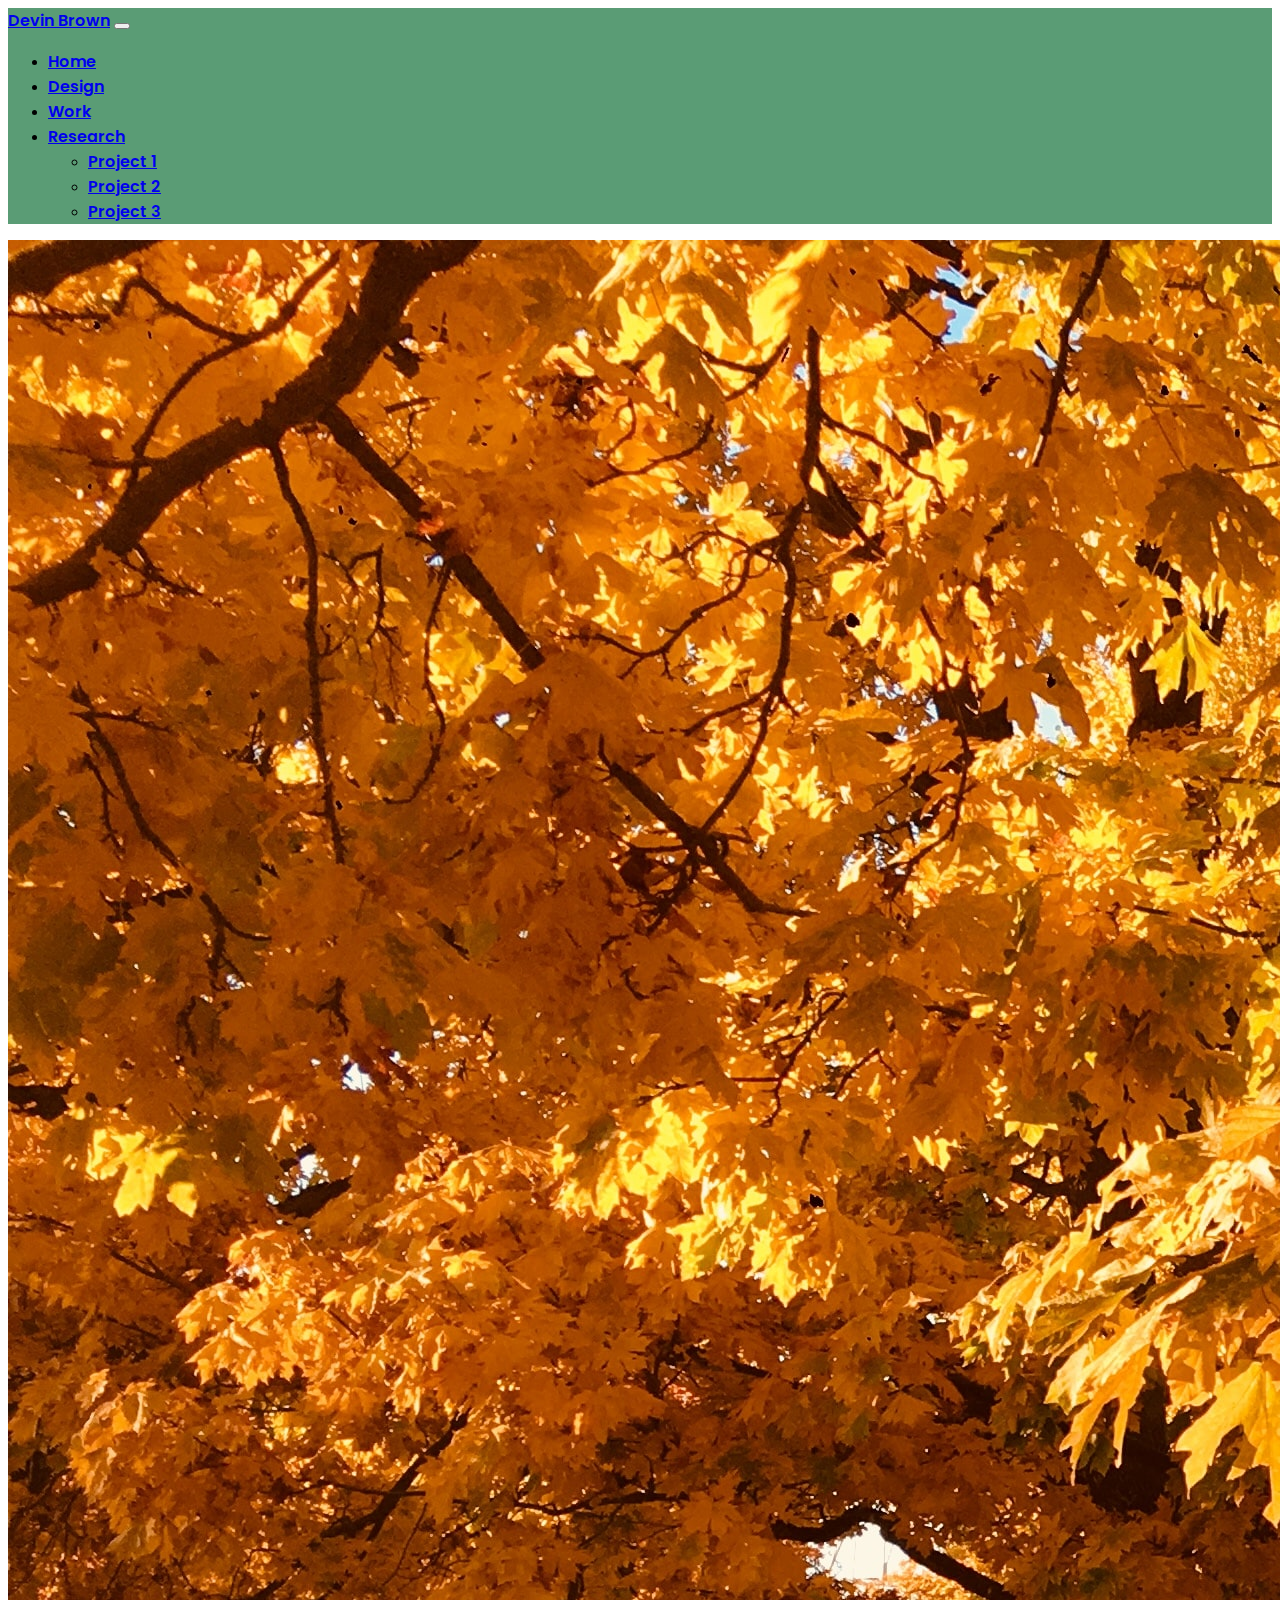
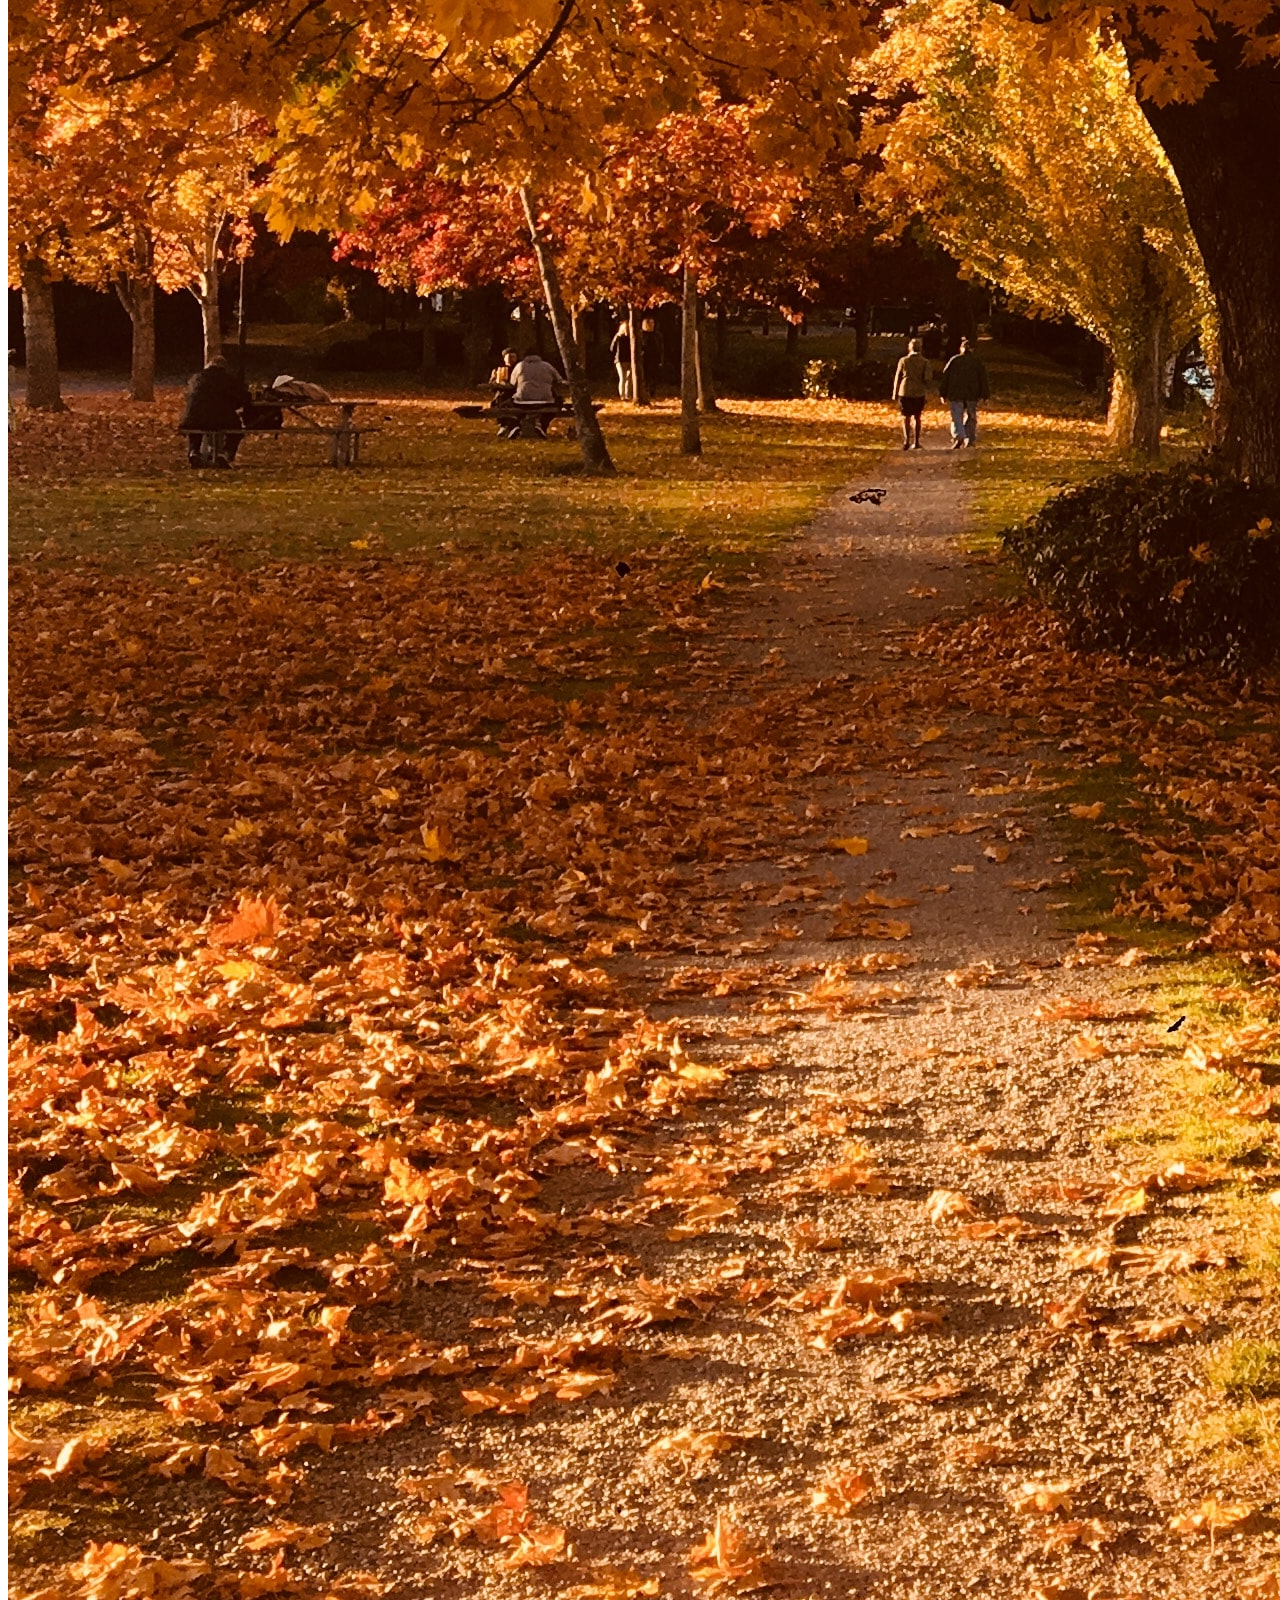
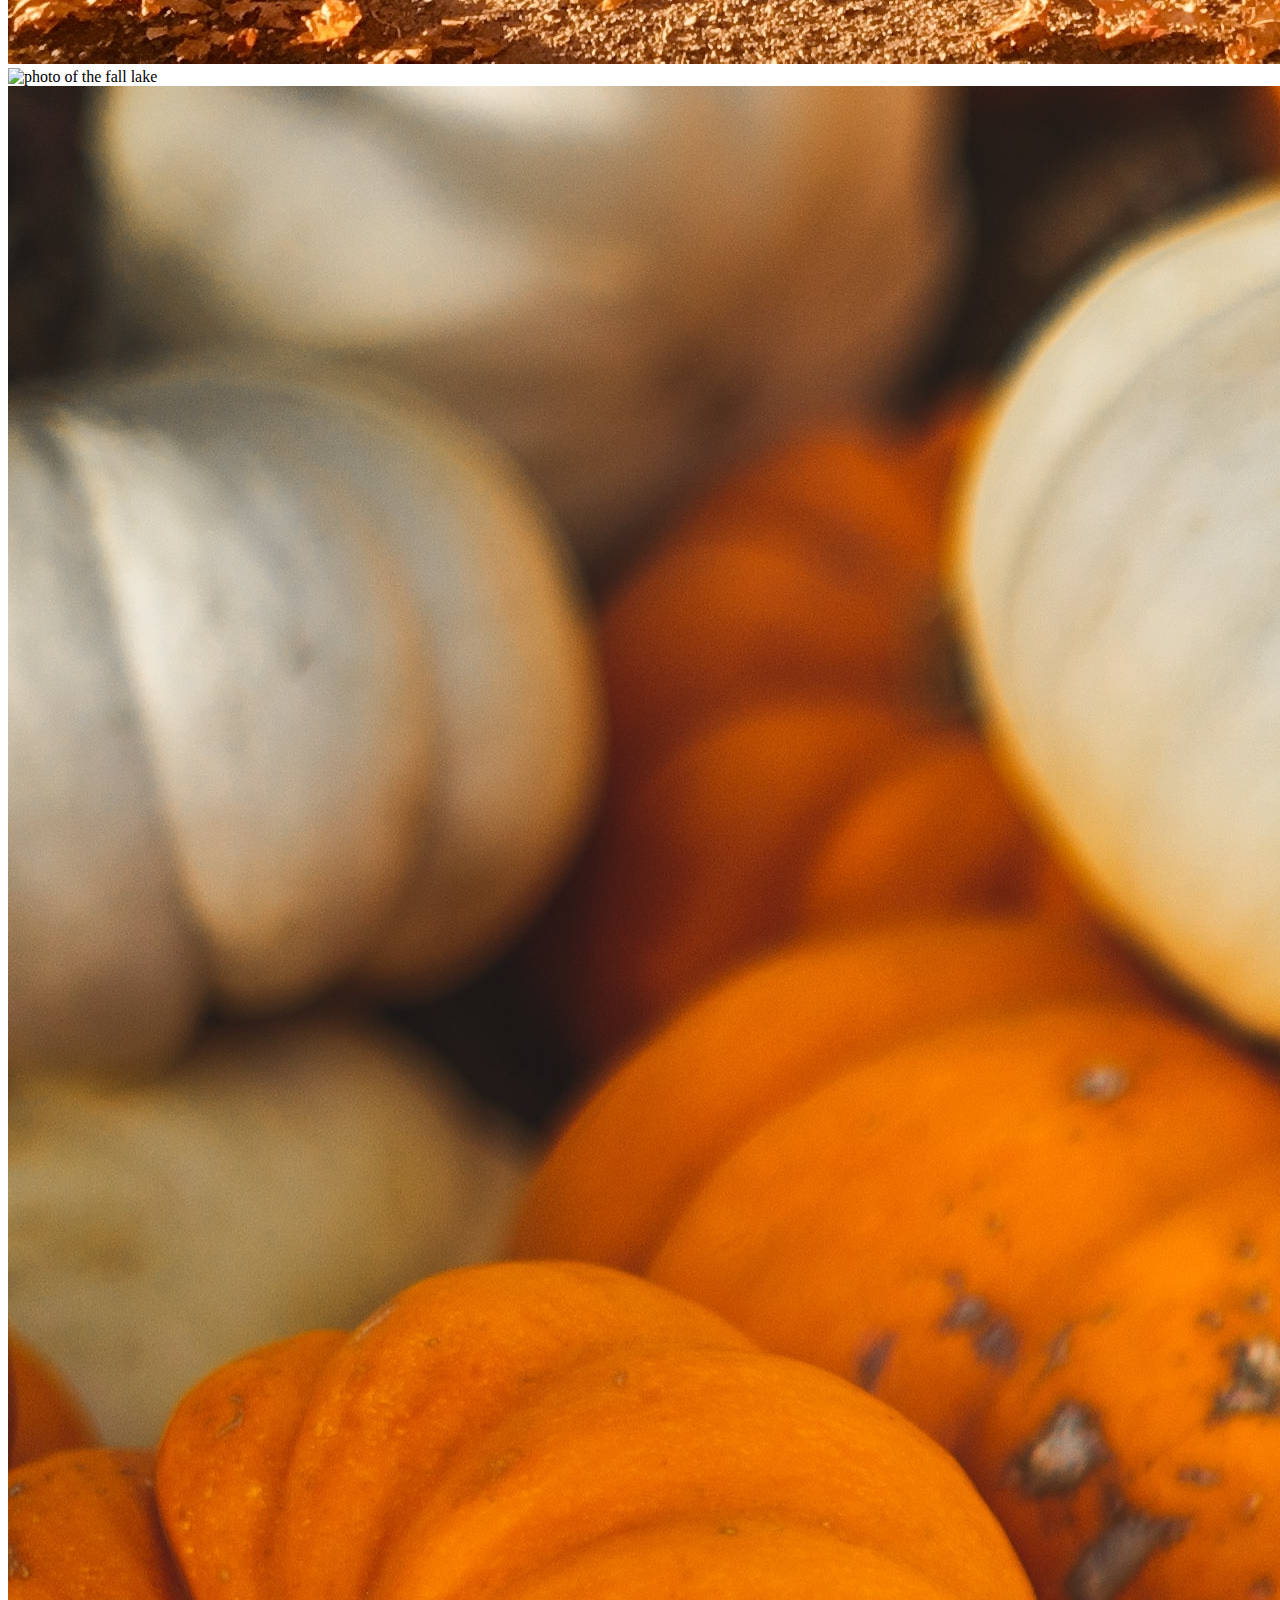
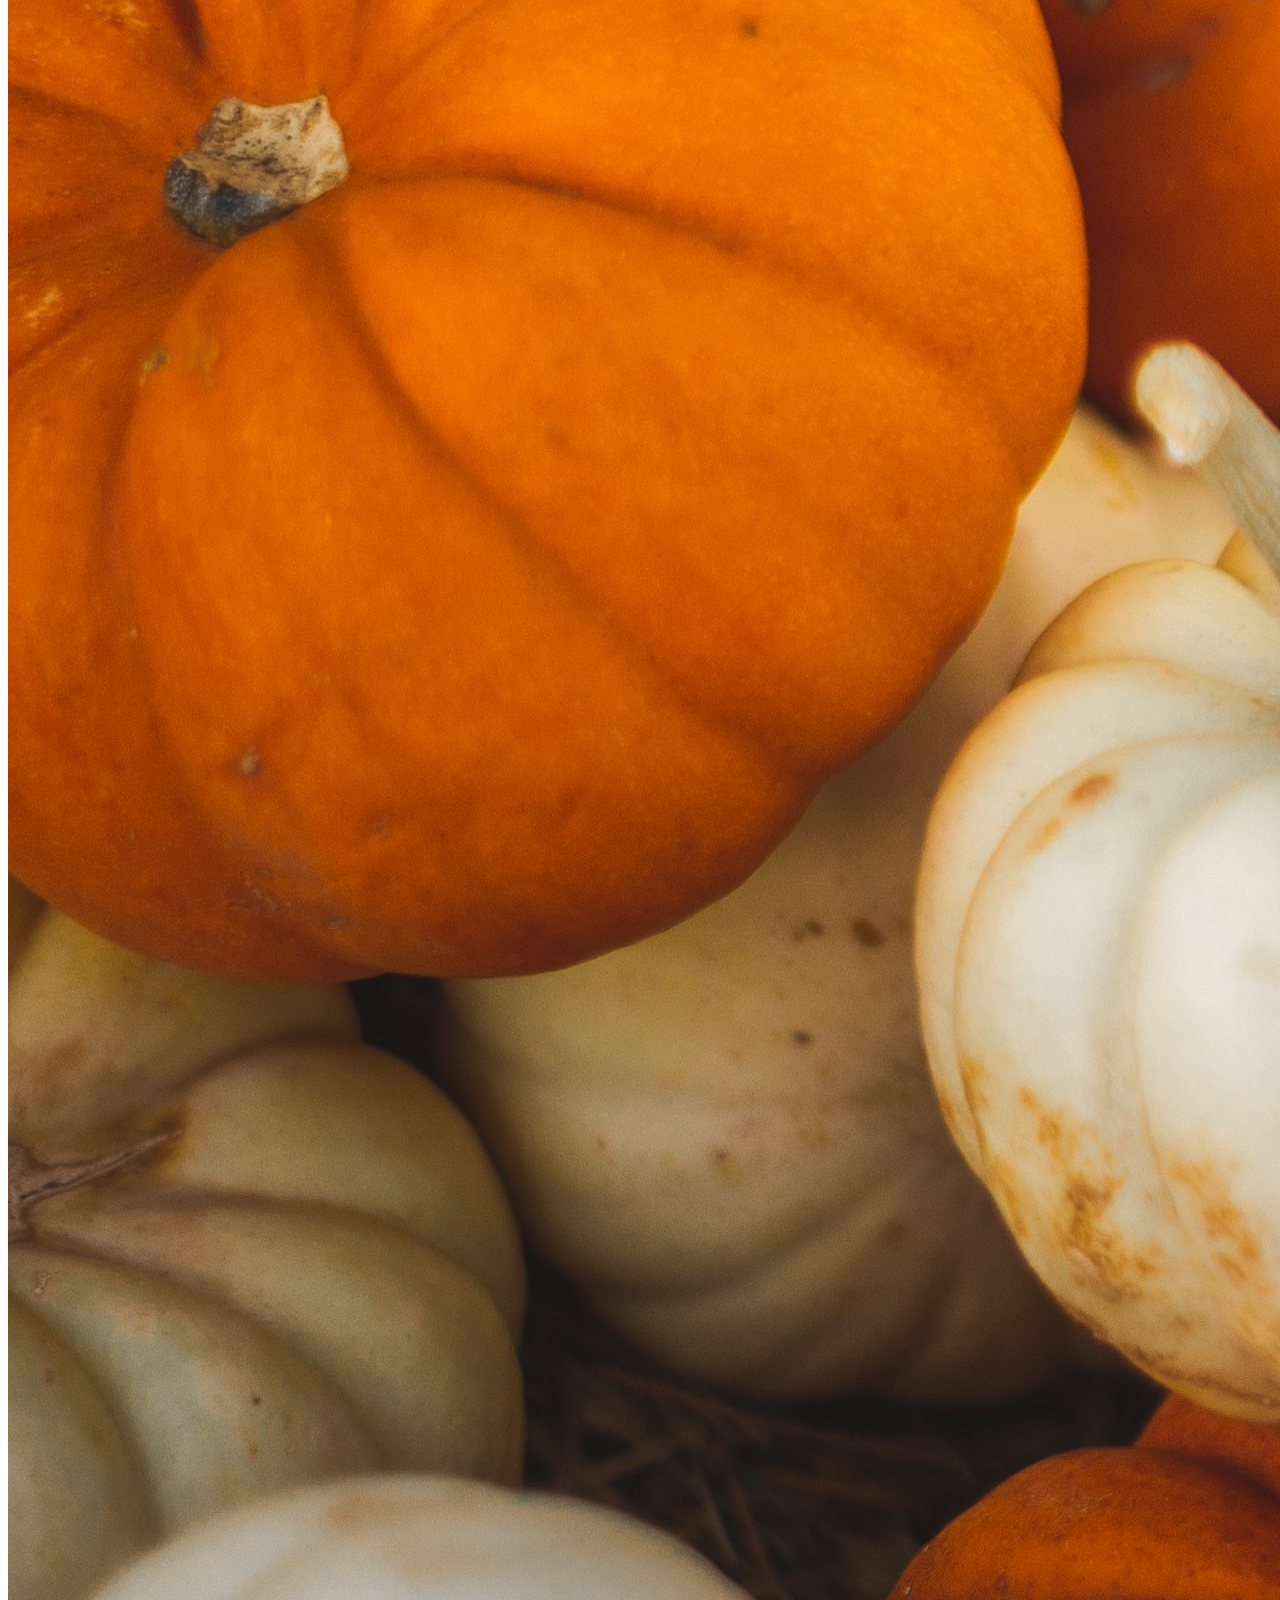
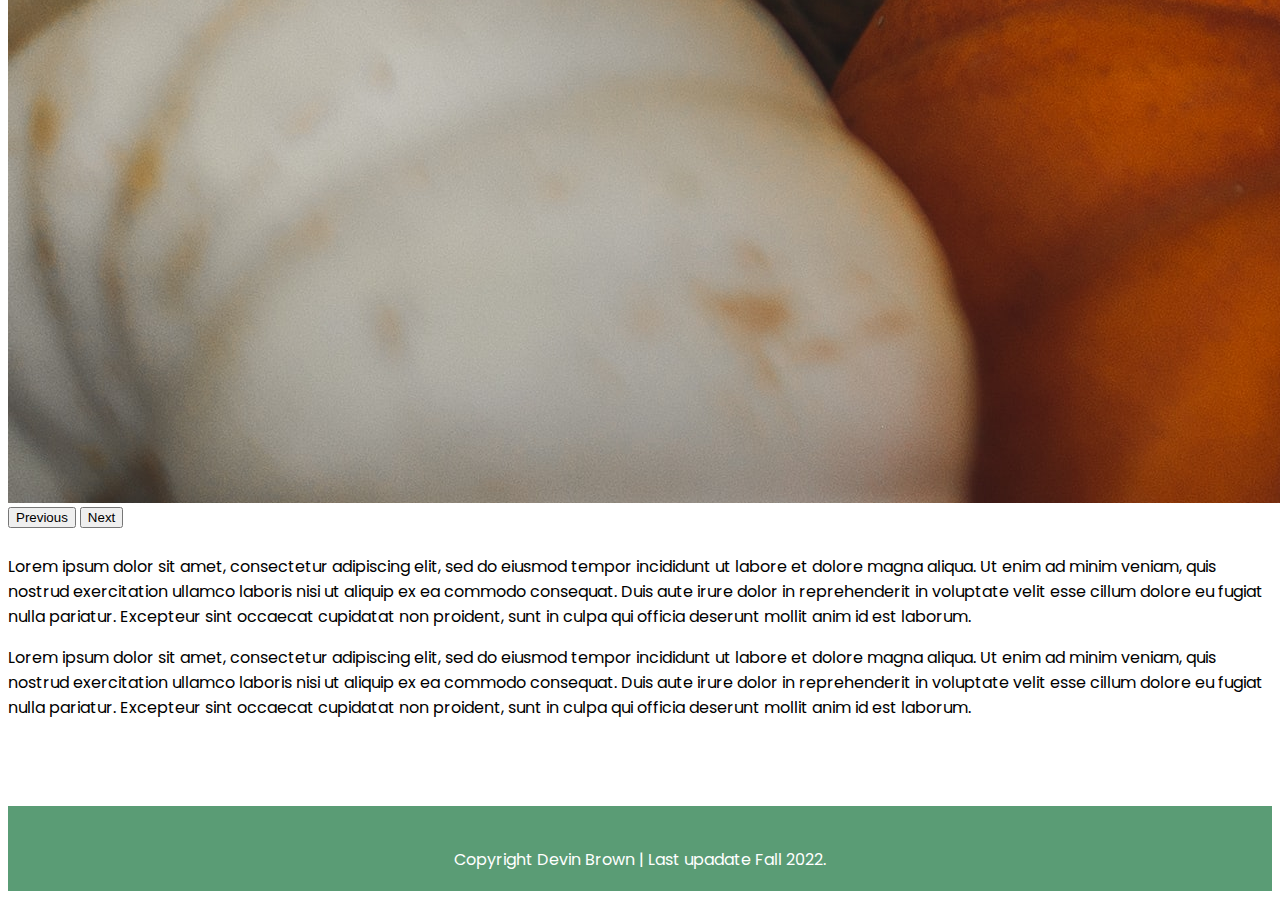
==== index.html @ b9114a5d "Add files via upload" ====
<!doctype html>
<html lang="en">
  <head>
  	<title>Devin Brown - Bootstrap 1</title>
    <meta charset="utf-8">
    <meta name="viewport" content="width=device-width, initial-scale=1">

    <meta name="description" content="This website displays ...." name="description">

    <!-- This is where you put your google font in if applicable -->
<!--     <link href="https://fonts.googleapis.com/css?family=Poppins:300,400,500,600,700,800,900" rel="stylesheet"> -->


<link href="https://cdn.jsdelivr.net/npm/bootstrap@5.2.0/dist/css/bootstrap.min.css" rel="stylesheet" integrity="sha384-gH2yIJqKdNHPEq0n4Mqa/HGKIhSkIHeL5AyhkYV8i59U5AR6csBvApHHNl/vI1Bx" crossorigin="anonymous">
<link rel="stylesheet" type="text/css" href="css/styles.css">

<!-- font -->
<link rel="preconnect" href="https://fonts.googleapis.com">
<link rel="preconnect" href="https://fonts.gstatic.com" crossorigin>
<link href="https://fonts.googleapis.com/css2?family=Poppins:wght@100;400&display=swap" rel="stylesheet">
	
  </head>
  <body>
		
	    <!-- This is where you put content -->
      <nav class="navbar navbar-expand-lg navbar-dark bg-dark sticky-top">
  <div class="container-fluid">
    <a class="navbar-brand" href="index.html">Devin Brown</a>
    <button class="navbar-toggler" type="button" data-bs-toggle="collapse" data-bs-target="#navbarNavDropdown" aria-controls="navbarNavDropdown" aria-expanded="false" aria-label="Toggle navigation">
      <span class="navbar-toggler-icon"></span>
    </button>
    <div class="collapse navbar-collapse" id="navbarNavDropdown">
      <ul class="navbar-nav">
        <li class="nav-item">
          <a class="nav-link active" aria-current="page" href="index.html">Home</a>
        </li>
        <li class="nav-item">
          <a class="nav-link" href="design/design.html">Design</a>
        </li>
         </li>
          <li class="nav-item">
          <a class="nav-link active" href="work/work.html">Work</a>
        </li>
        <li class="nav-item dropdown">
          <a class="nav-link dropdown-toggle" href="#" role="button" data-bs-toggle="dropdown" aria-expanded="false">
            Research
          </a>
          <ul class="dropdown-menu">
            <li><a class="dropdown-item" href="#">Project 1</a></li>
            <li><a class="dropdown-item" href="#">Project 2</a></li>
            <li><a class="dropdown-item" href="#">Project 3</a></li>
          </ul>
        </li>
      </ul>
    </div>
  </div>
</nav>

<div id="carouselExampleControls" class="carousel slide" data-bs-ride="carousel">
  <div class="carousel-inner">
    <div class="carousel-item active">
      <img src="imgs/fall1.jpg" class="d-block w-100 " alt="photo of trees in the fall">
    </div>

    <div class="carousel-item">
      <img src="imgs/fall2.jpg" class="d-block w-100" alt="photo of the fall lake">
    </div>
    
    <div class="carousel-item">
      <img src="imgs/fall3.jpg" class="d-block w-100" alt="photos of pumpkins">
    </div>
  </div>
  <button class="carousel-control-prev" type="button" data-bs-target="#carouselExampleControls" data-bs-slide="prev">
    <span class="carousel-control-prev-icon" aria-hidden="true"></span>
    <span class="visually-hidden">Previous</span>
  </button>
  <button class="carousel-control-next" type="button" data-bs-target="#carouselExampleControls" data-bs-slide="next">
    <span class="carousel-control-next-icon" aria-hidden="true"></span>
    <span class="visually-hidden">Next</span>
  </button>
</div>

<div class="container homepage">
  <div class="row">
    <div class="col-sm"><p>Lorem ipsum dolor sit amet, consectetur adipiscing elit, sed do eiusmod tempor incididunt ut labore et dolore magna aliqua. Ut enim ad minim veniam, quis nostrud exercitation ullamco laboris nisi ut aliquip ex ea commodo consequat. Duis aute irure dolor in reprehenderit in voluptate velit esse cillum dolore eu fugiat nulla pariatur. Excepteur sint occaecat cupidatat non proident, sunt in culpa qui officia deserunt mollit anim id est laborum.</p></div>
    <div class="col-sm"><p>Lorem ipsum dolor sit amet, consectetur adipiscing elit, sed do eiusmod tempor incididunt ut labore et dolore magna aliqua. Ut enim ad minim veniam, quis nostrud exercitation ullamco laboris nisi ut aliquip ex ea commodo consequat. Duis aute irure dolor in reprehenderit in voluptate velit esse cillum dolore eu fugiat nulla pariatur. Excepteur sint occaecat cupidatat non proident, sunt in culpa qui officia deserunt mollit anim id est laborum.</p></div>
  </div>
</div>

<div class="footer">
   <p>Copyright Devin Brown | Last upadate Fall 2022.</p> 
</div>
      <script src="https://cdn.jsdelivr.net/npm/bootstrap@5.2.0/dist/js/bootstrap.bundle.min.js" integrity="sha384-A3rJD856KowSb7dwlZdYEkO39Gagi7vIsF0jrRAoQmDKKtQBHUuLZ9AsSv4jD4Xa" crossorigin="anonymous"></script>
    </body>
  
  </body>
</html>
---- css/styles.css ----
body{
	text
}

h1, nav a{
	font-family: 'Poppins', sans-serif;
	font-weight: 600;
}

p{
	font-family: 'Poppins', sans-serif;
	font-weight: 400;
}

.bg-dark{
	background-color: rgba(90, 156, 117, 1.0) !important;
}

.homepage{
	padding-top: 10px;
	padding-bottom: 60px;
	
}

.footer{
	height: 60px;
	background-color: rgba(90, 156, 117, 1.0) !important;
	width: 100%;
	/*position: fixed;*/
	bottom: 0;
	color: white;
	padding-top: 25px;
	text-align: center;
	margin-top: 10px;
}
.designpage{
	padding-top: 10px;
}
.cardContainer{
	max-width:1000px;
}

img .card-img-top{
}
.carouselContainer{
	width: 100%;
}

.btn{
	background-color: rgba(90, 156, 117, 1.0) !important;
	border-color: rgba(90, 156, 117, 1.0) !important;
}

.btn-primary:hover{
background-color: rgba(90, 156, 117, 0.8) !important;
}

.modal-body{
	text-align: center;

}
iframe{
	width: 100%;
}
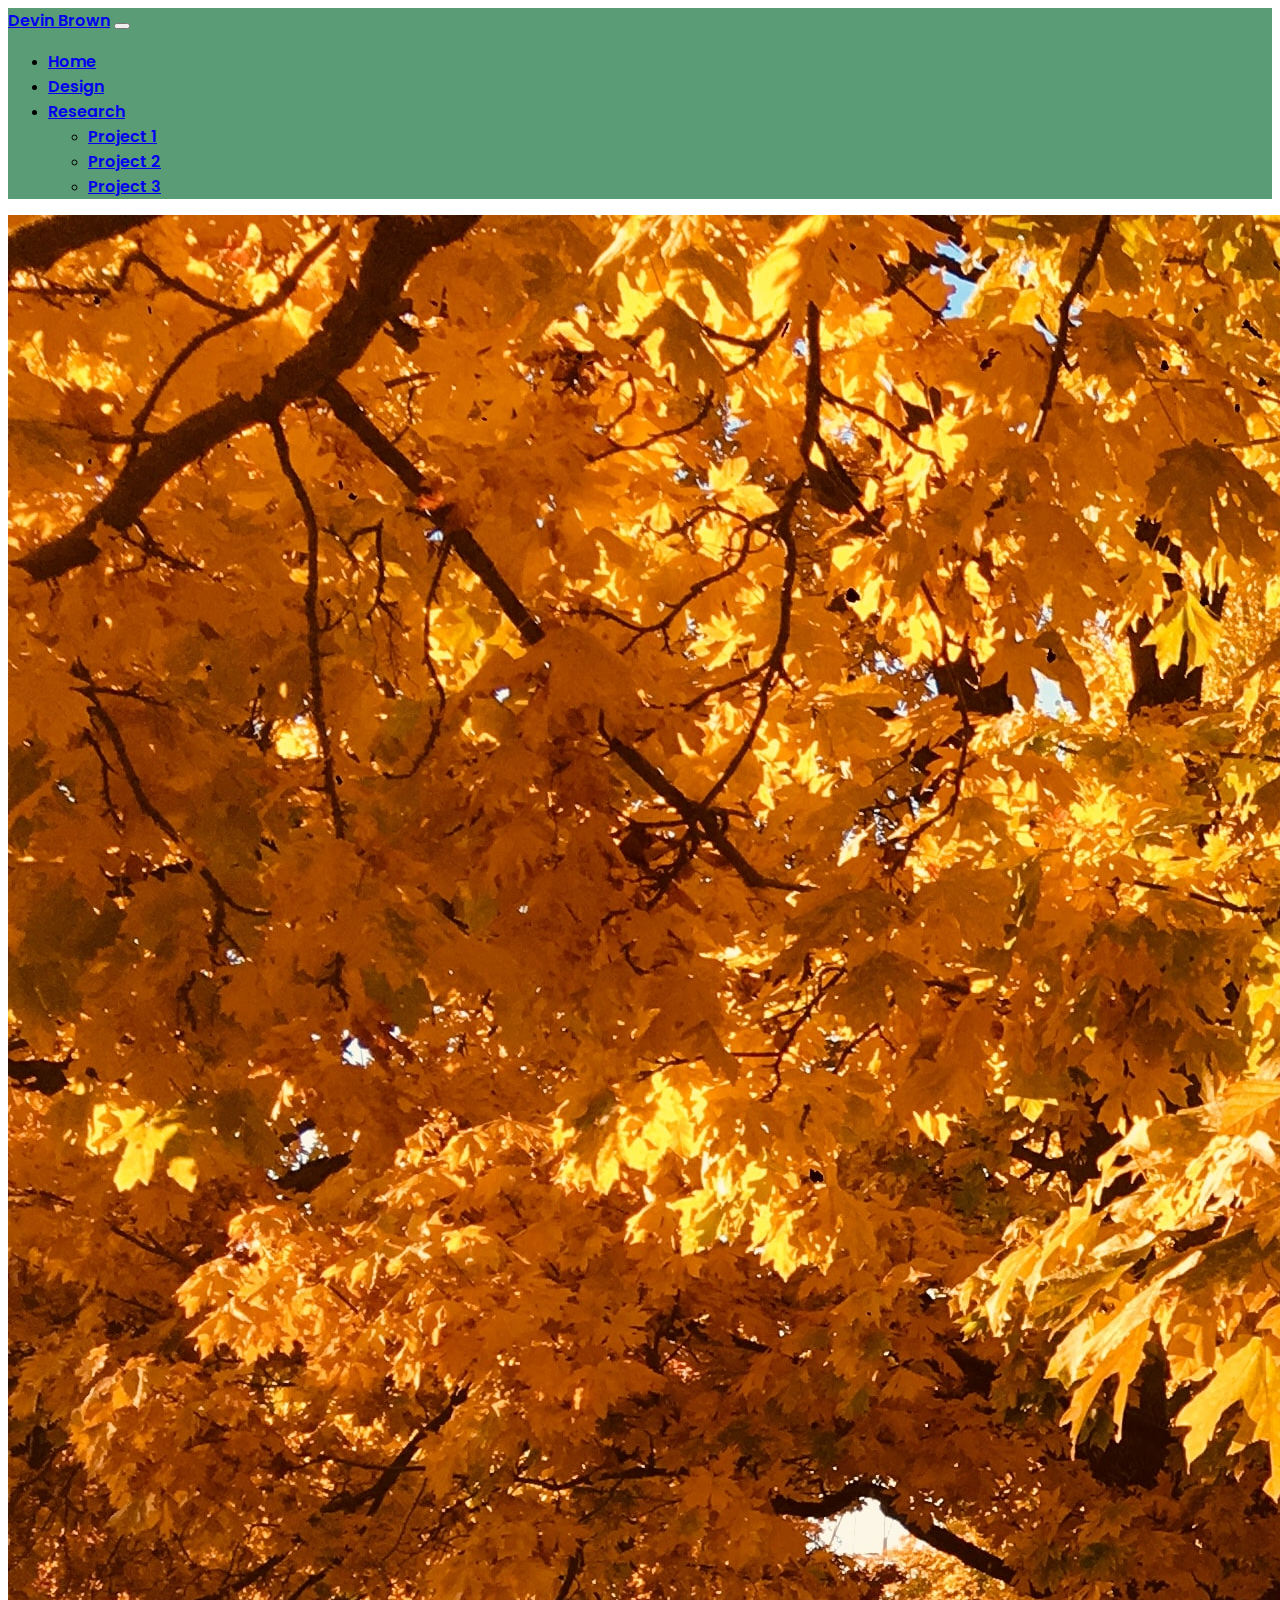
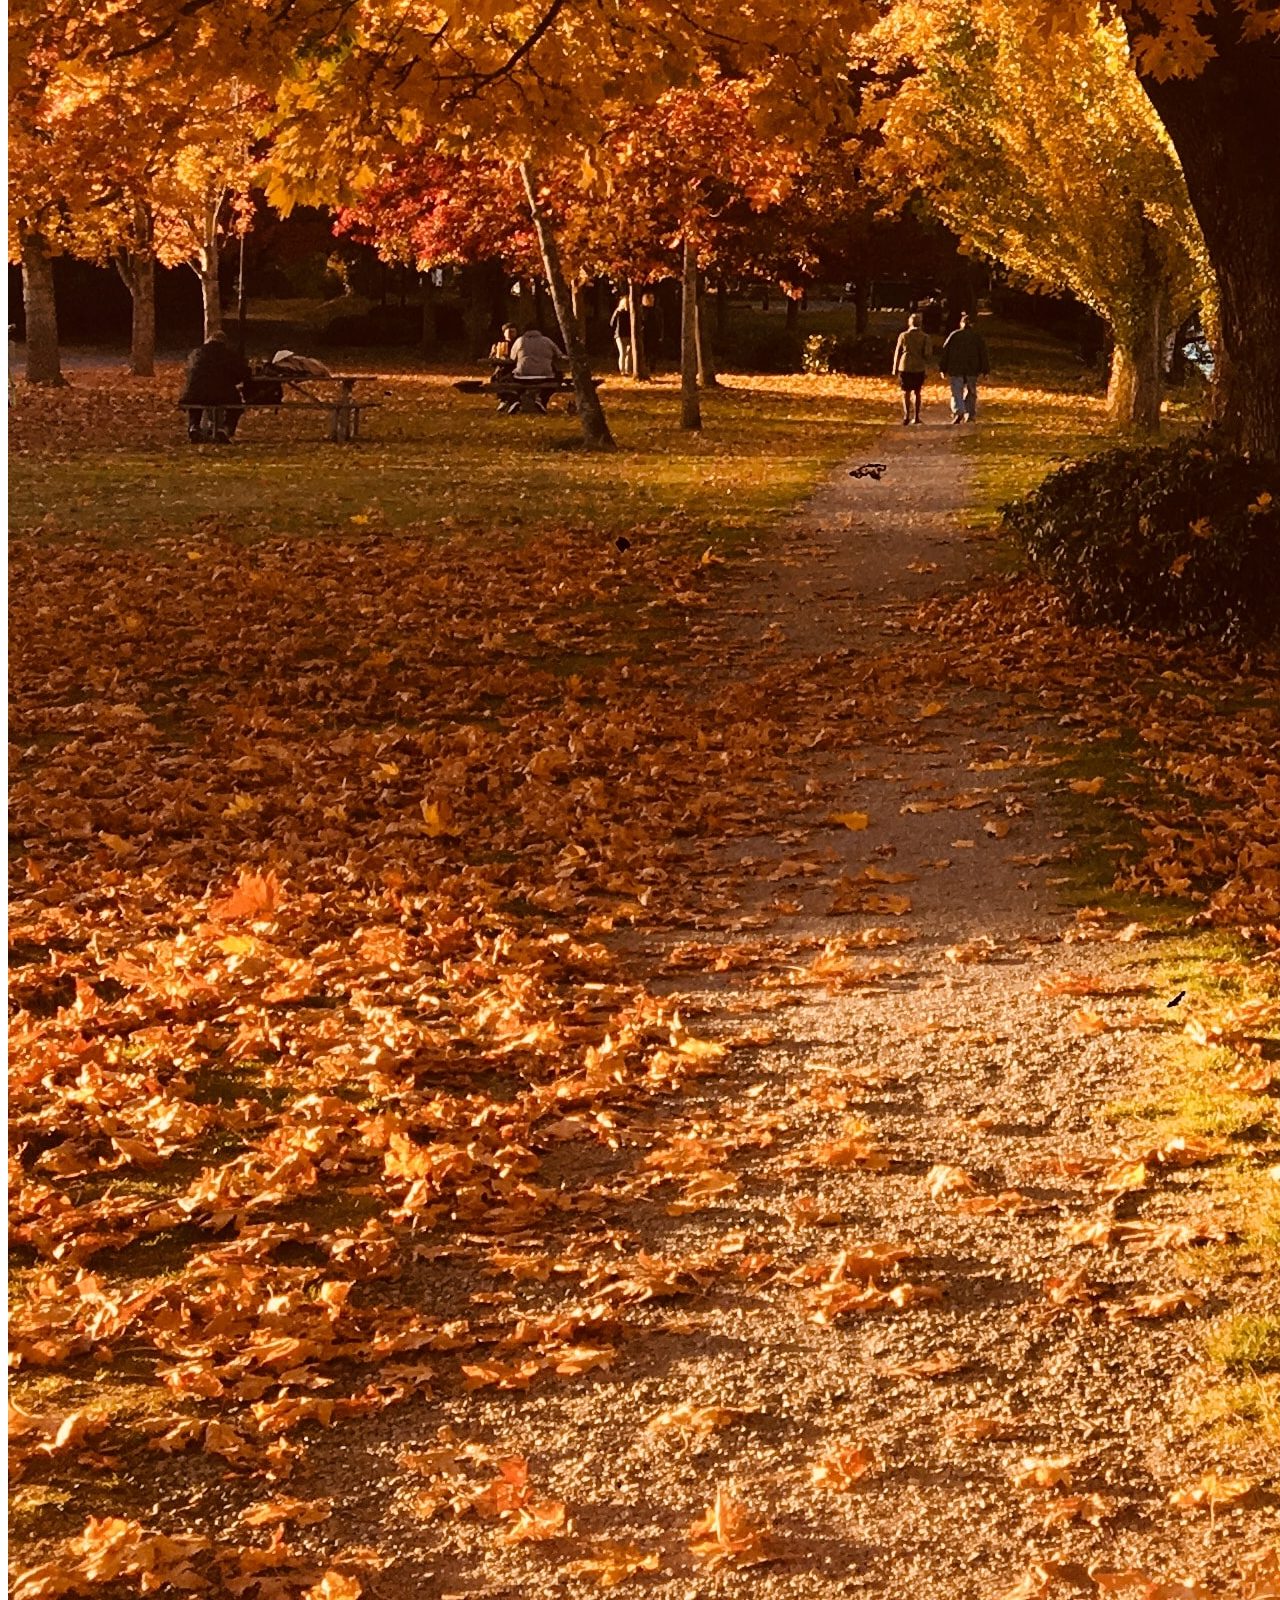
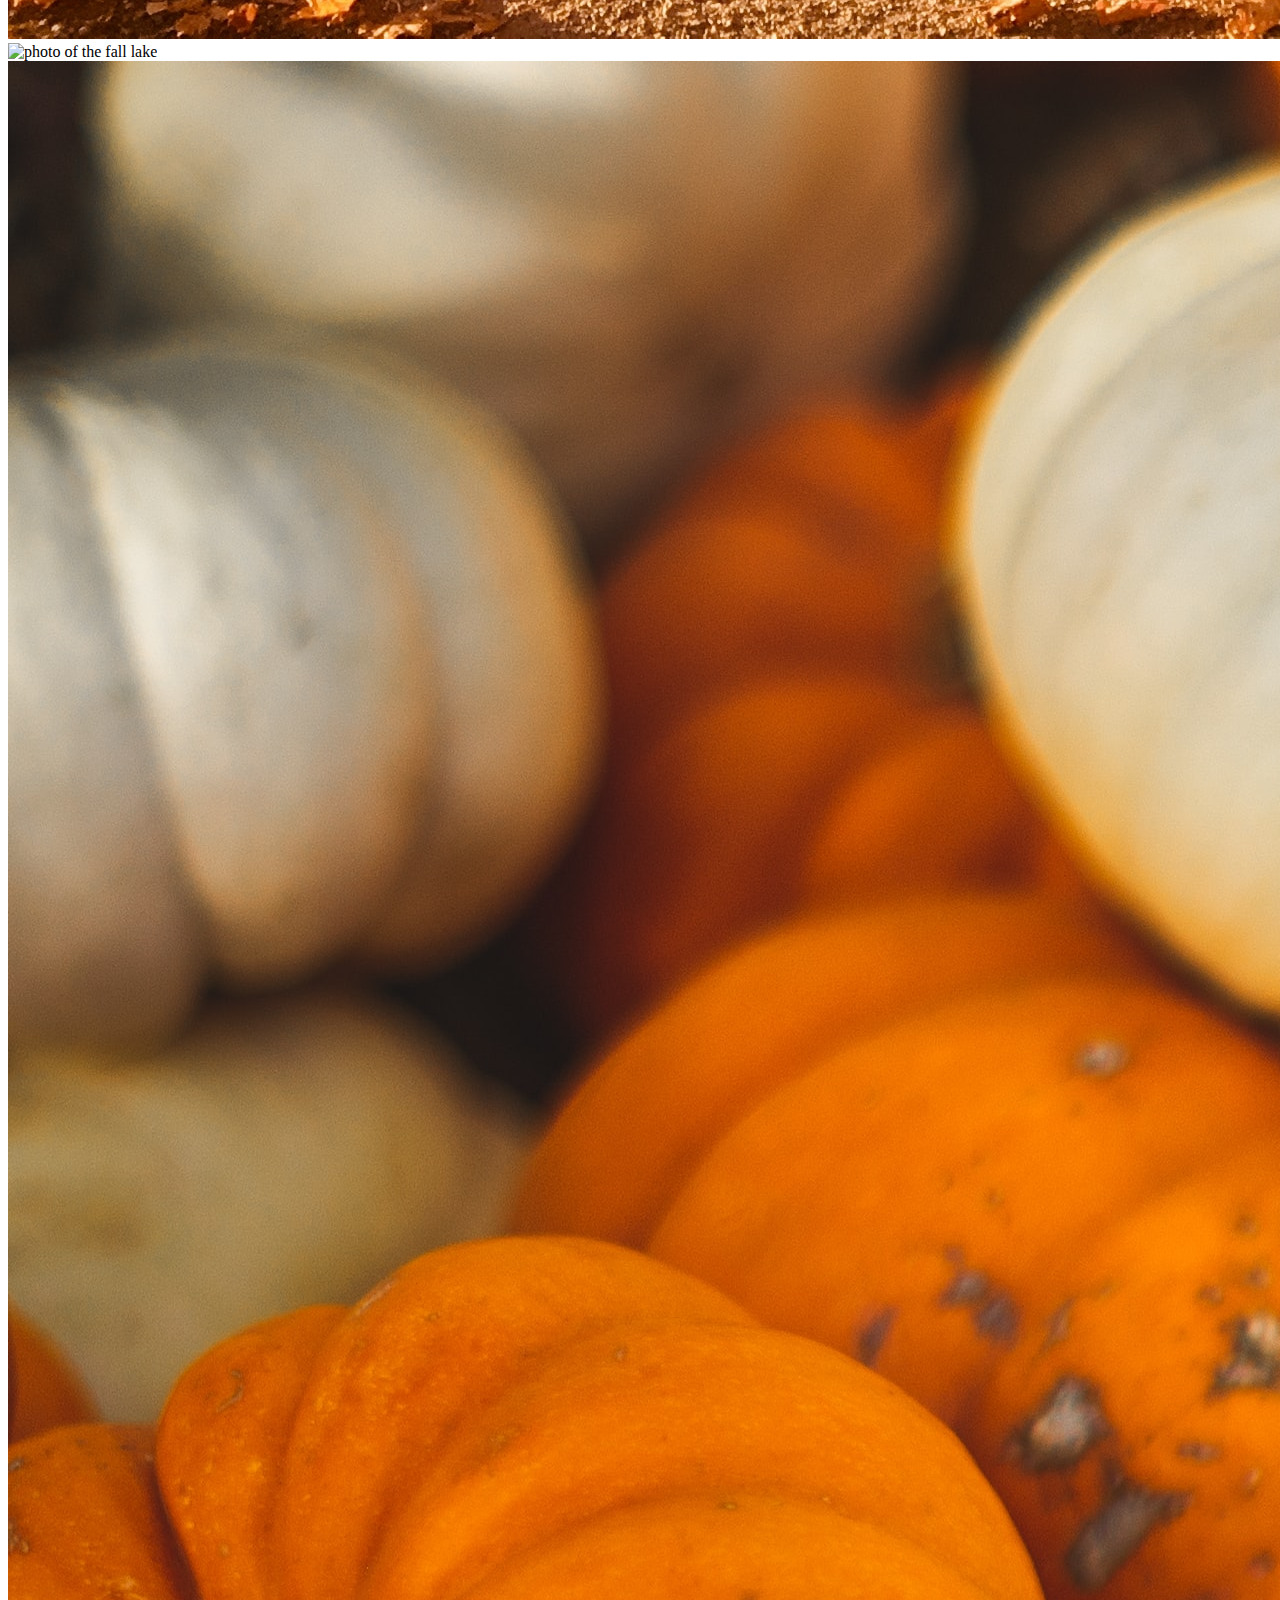
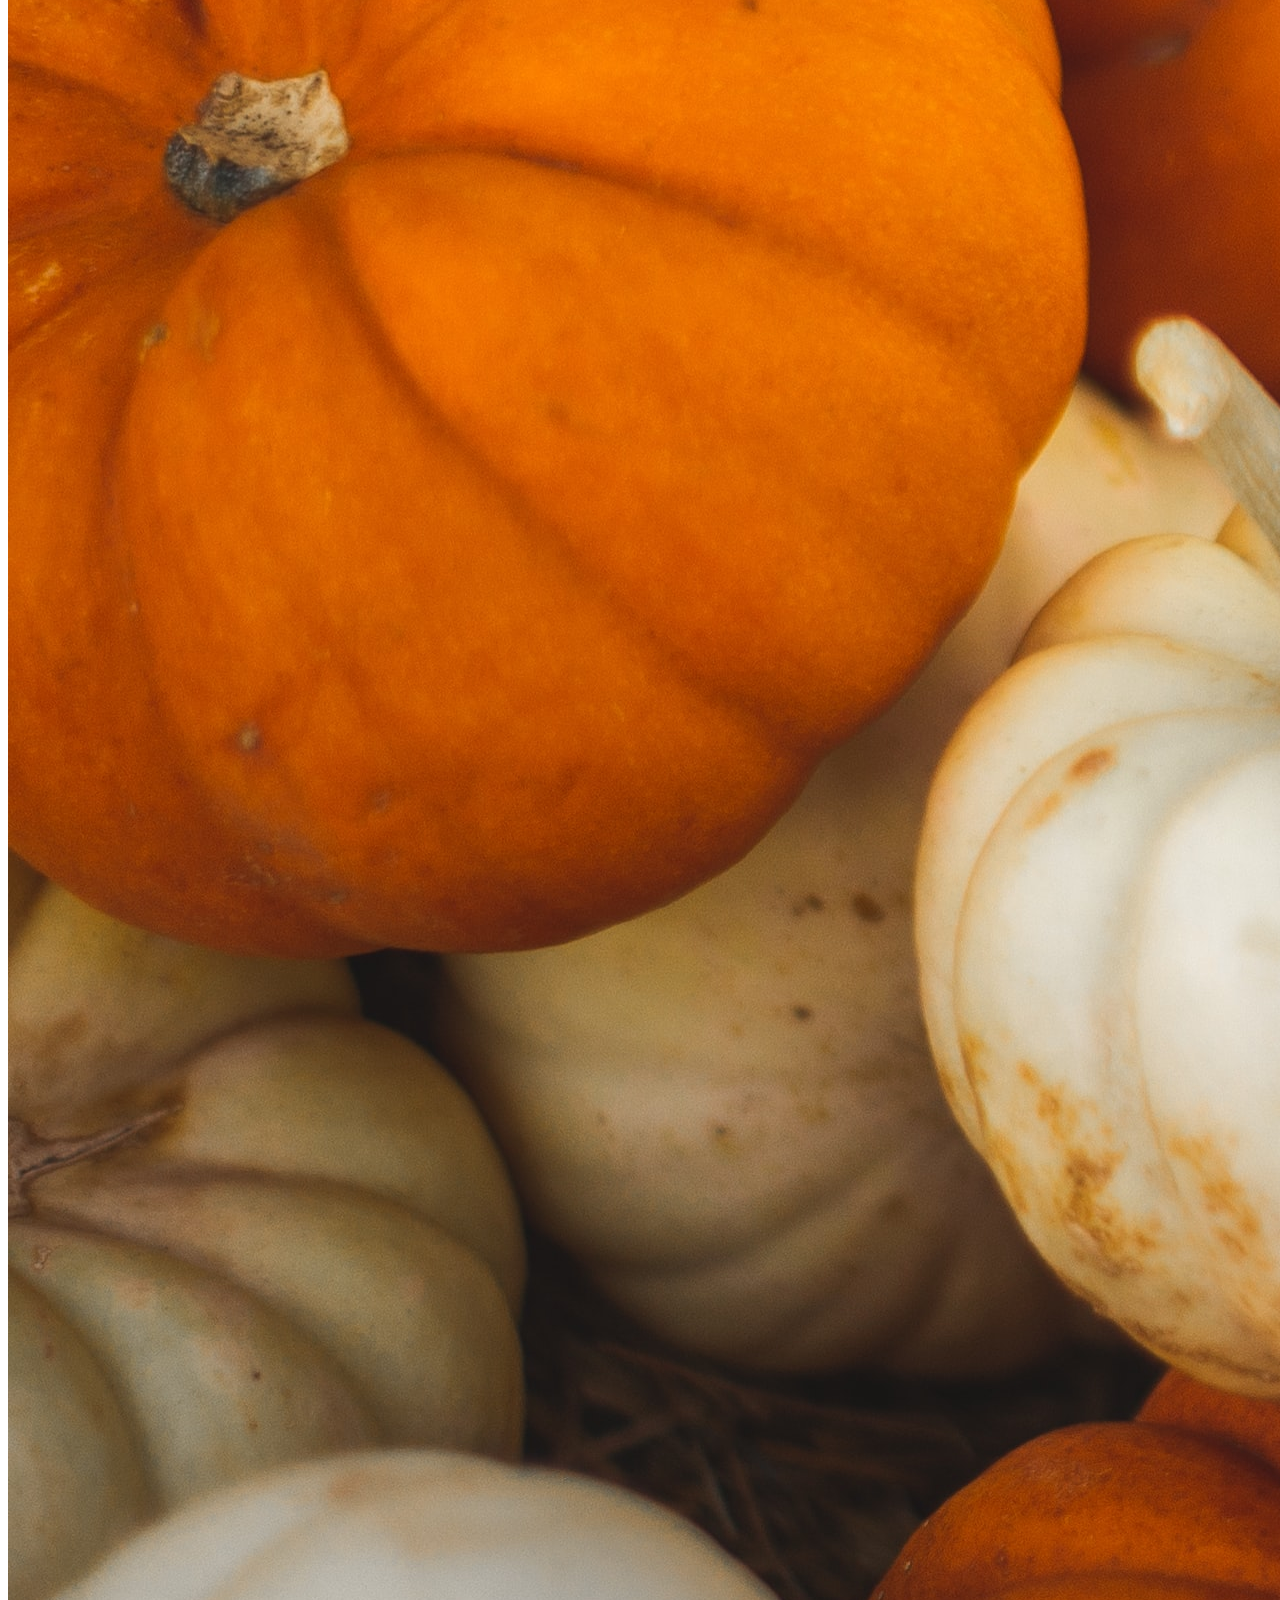
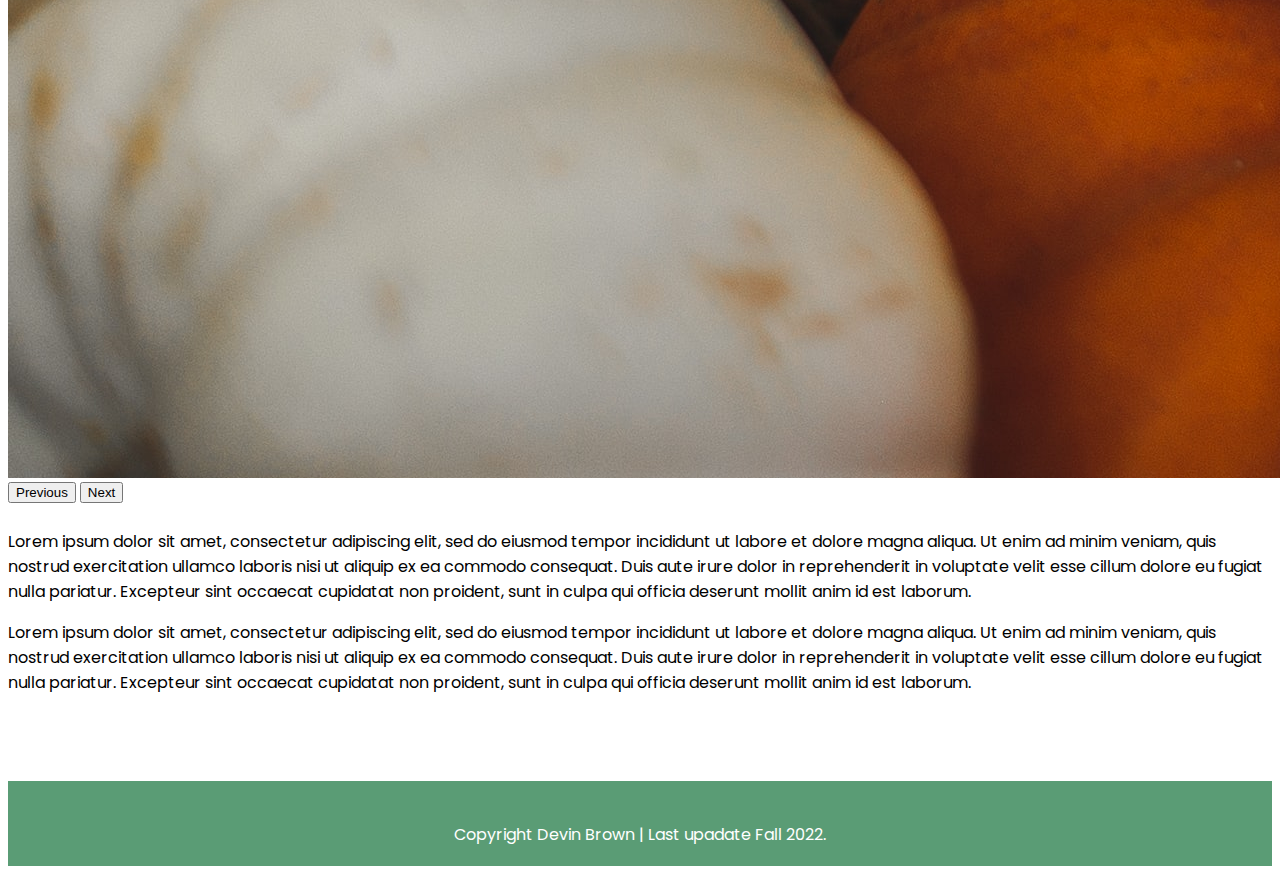
==== commit 7e538632: "Update index.html" ====
--- a/index.html
+++ b/index.html
@@ -38,9 +38,6 @@
           <a class="nav-link" href="design/design.html">Design</a>
         </li>
          </li>
-          <li class="nav-item">
-          <a class="nav-link active" href="work/work.html">Work</a>
-        </li>
         <li class="nav-item dropdown">
           <a class="nav-link dropdown-toggle" href="#" role="button" data-bs-toggle="dropdown" aria-expanded="false">
             Research
@@ -94,4 +91,4 @@
     </body>
   
   </body>
-</html>+</html>
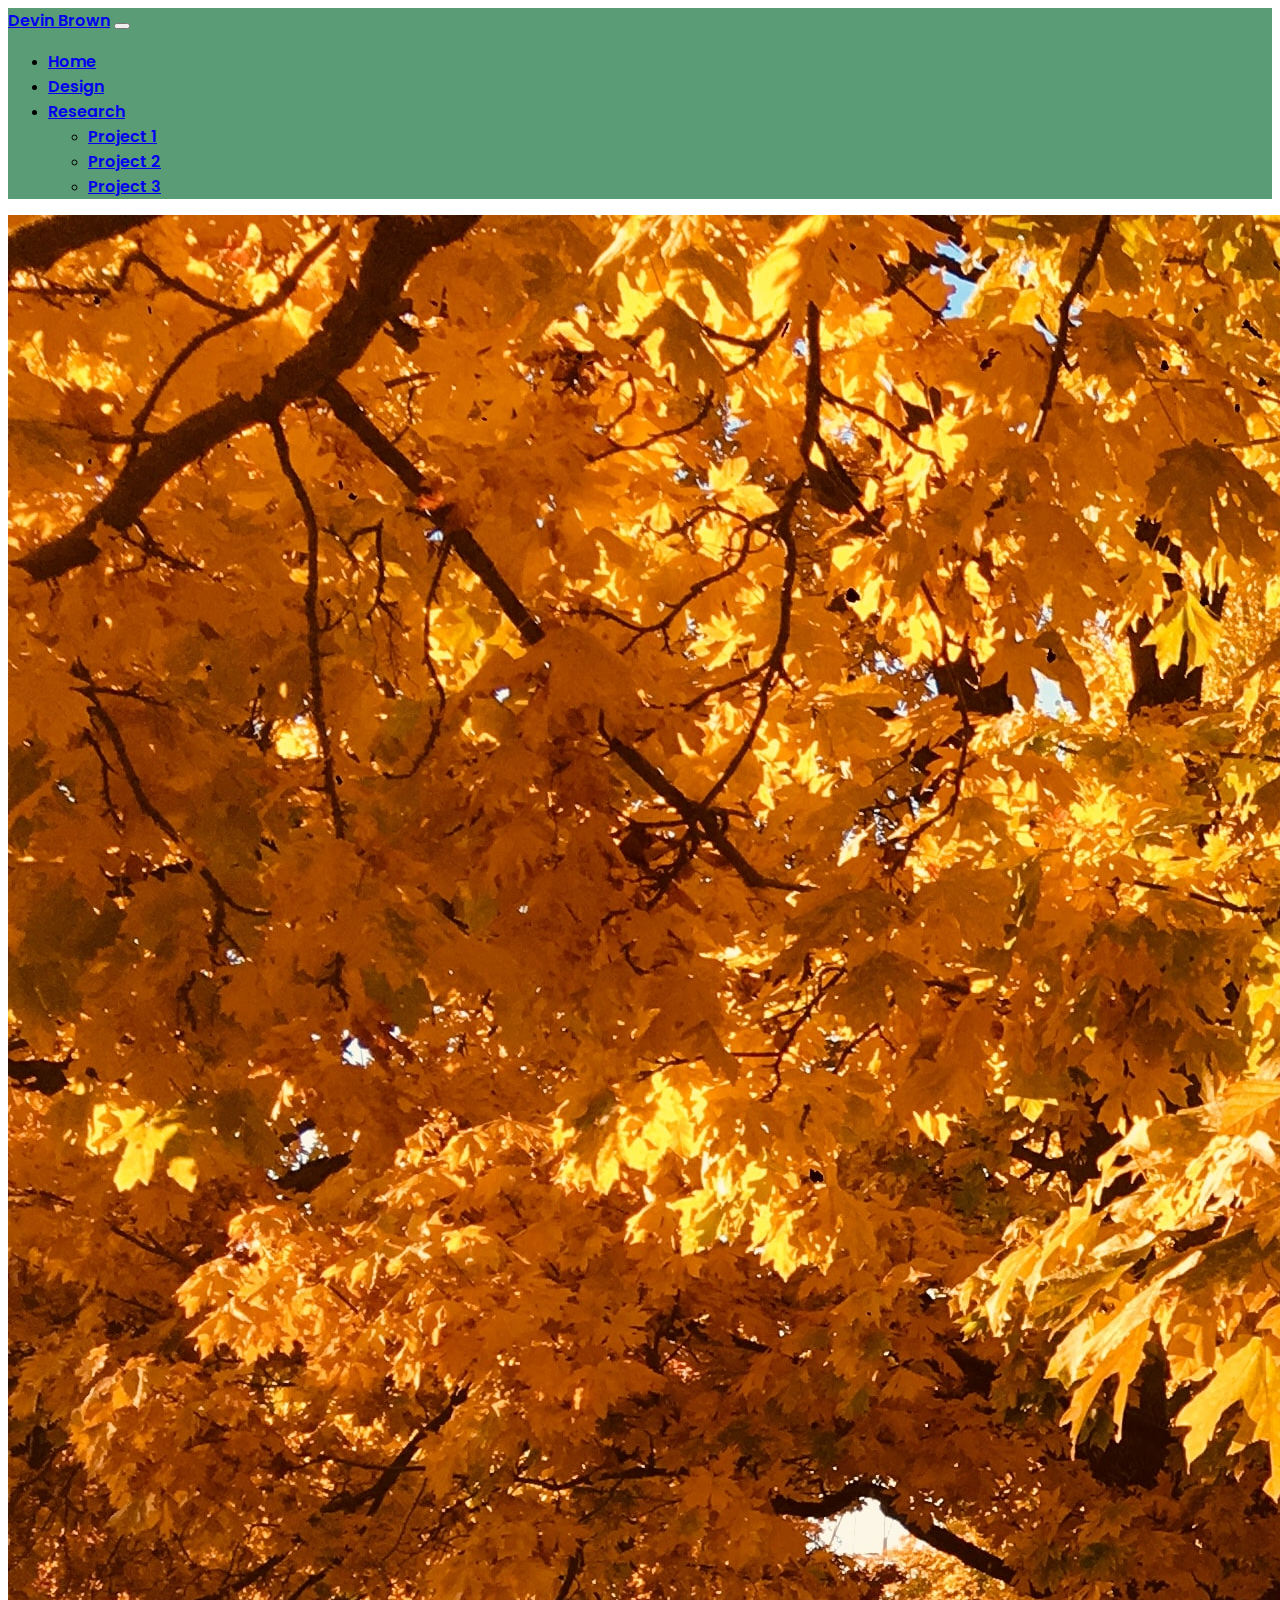
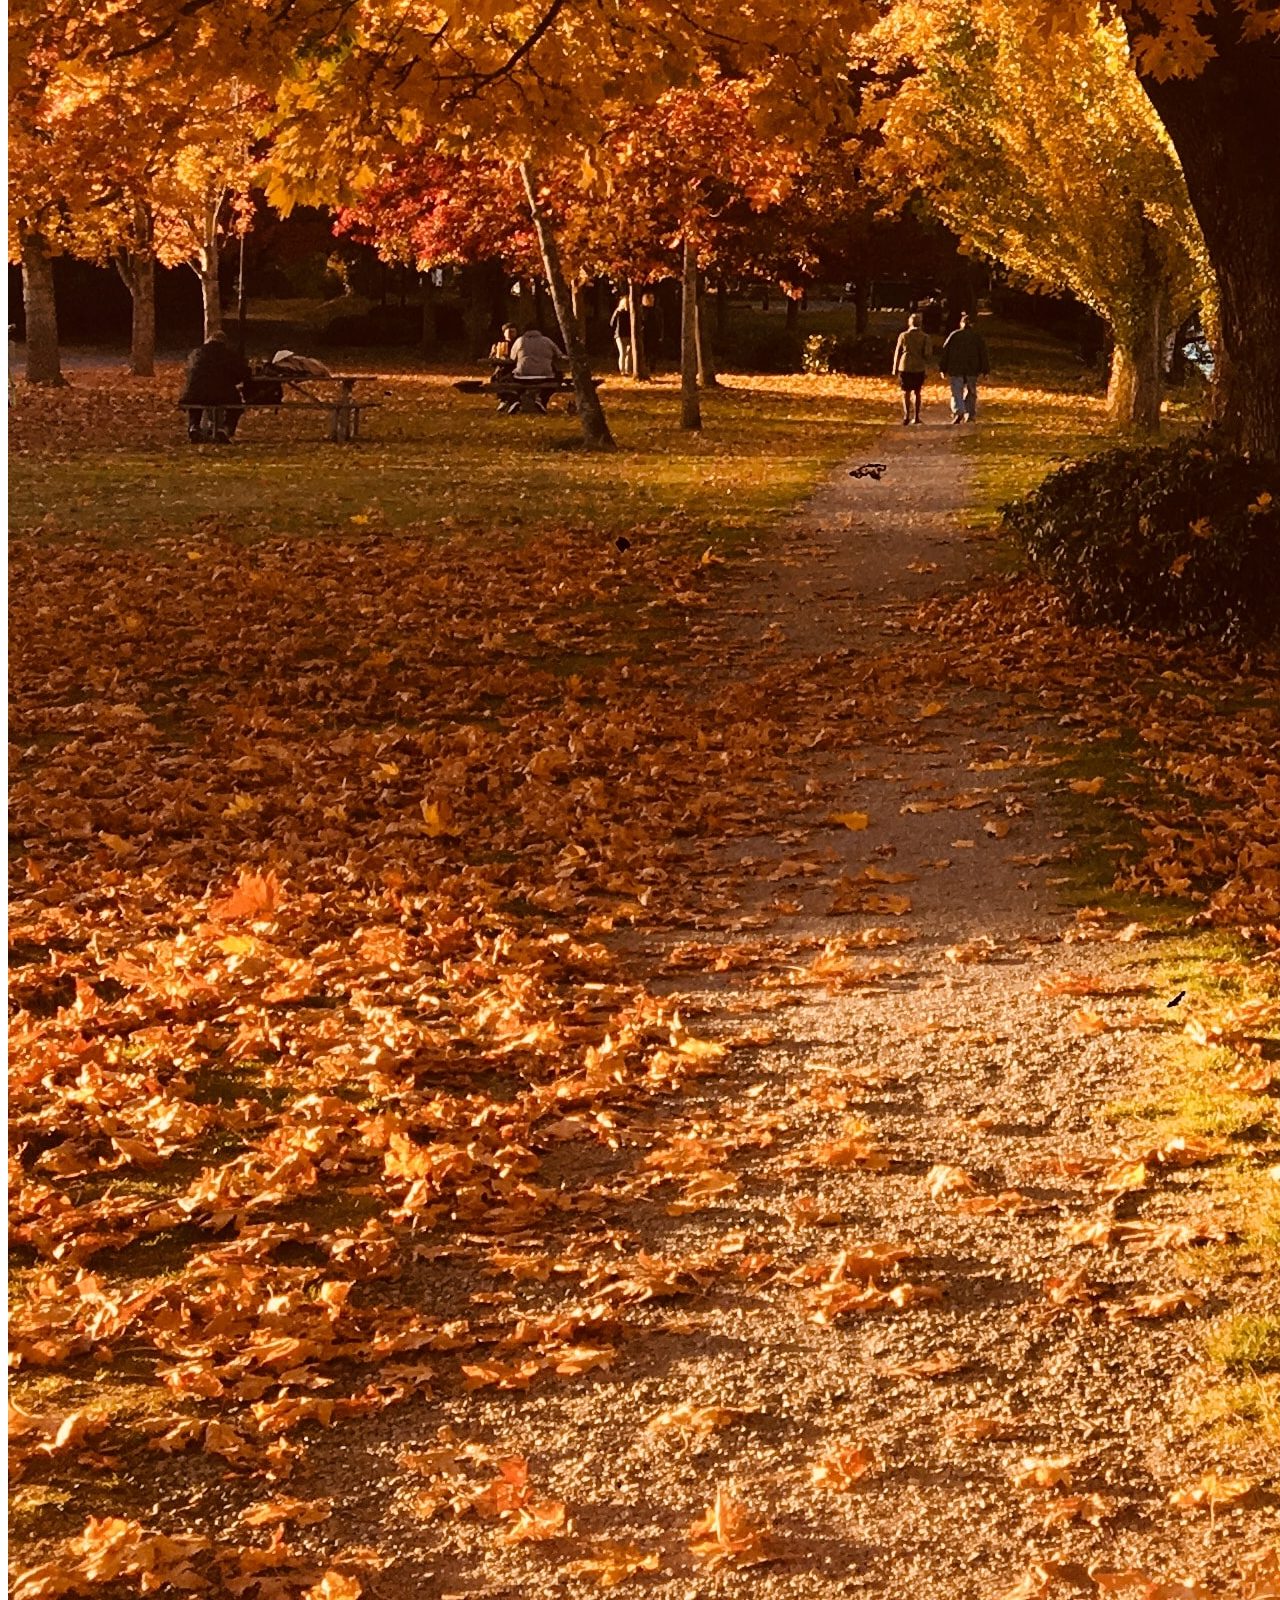
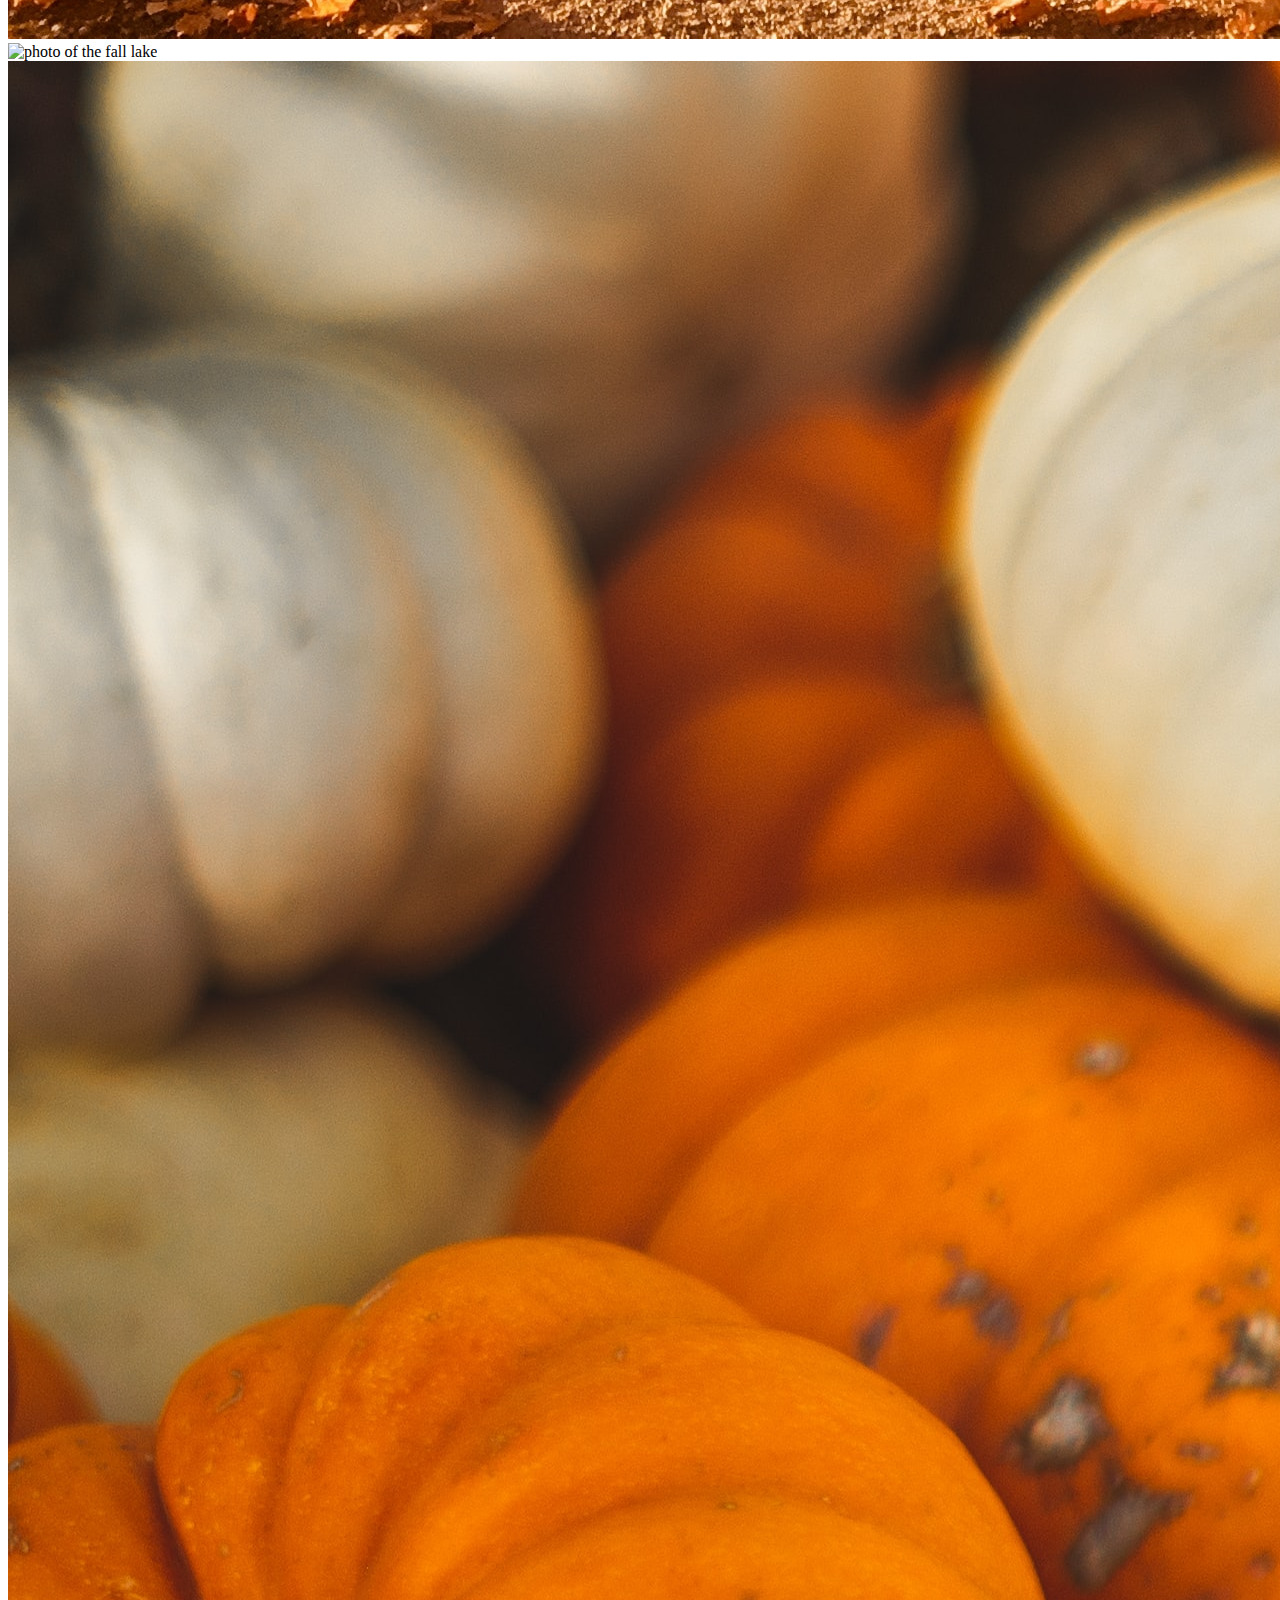
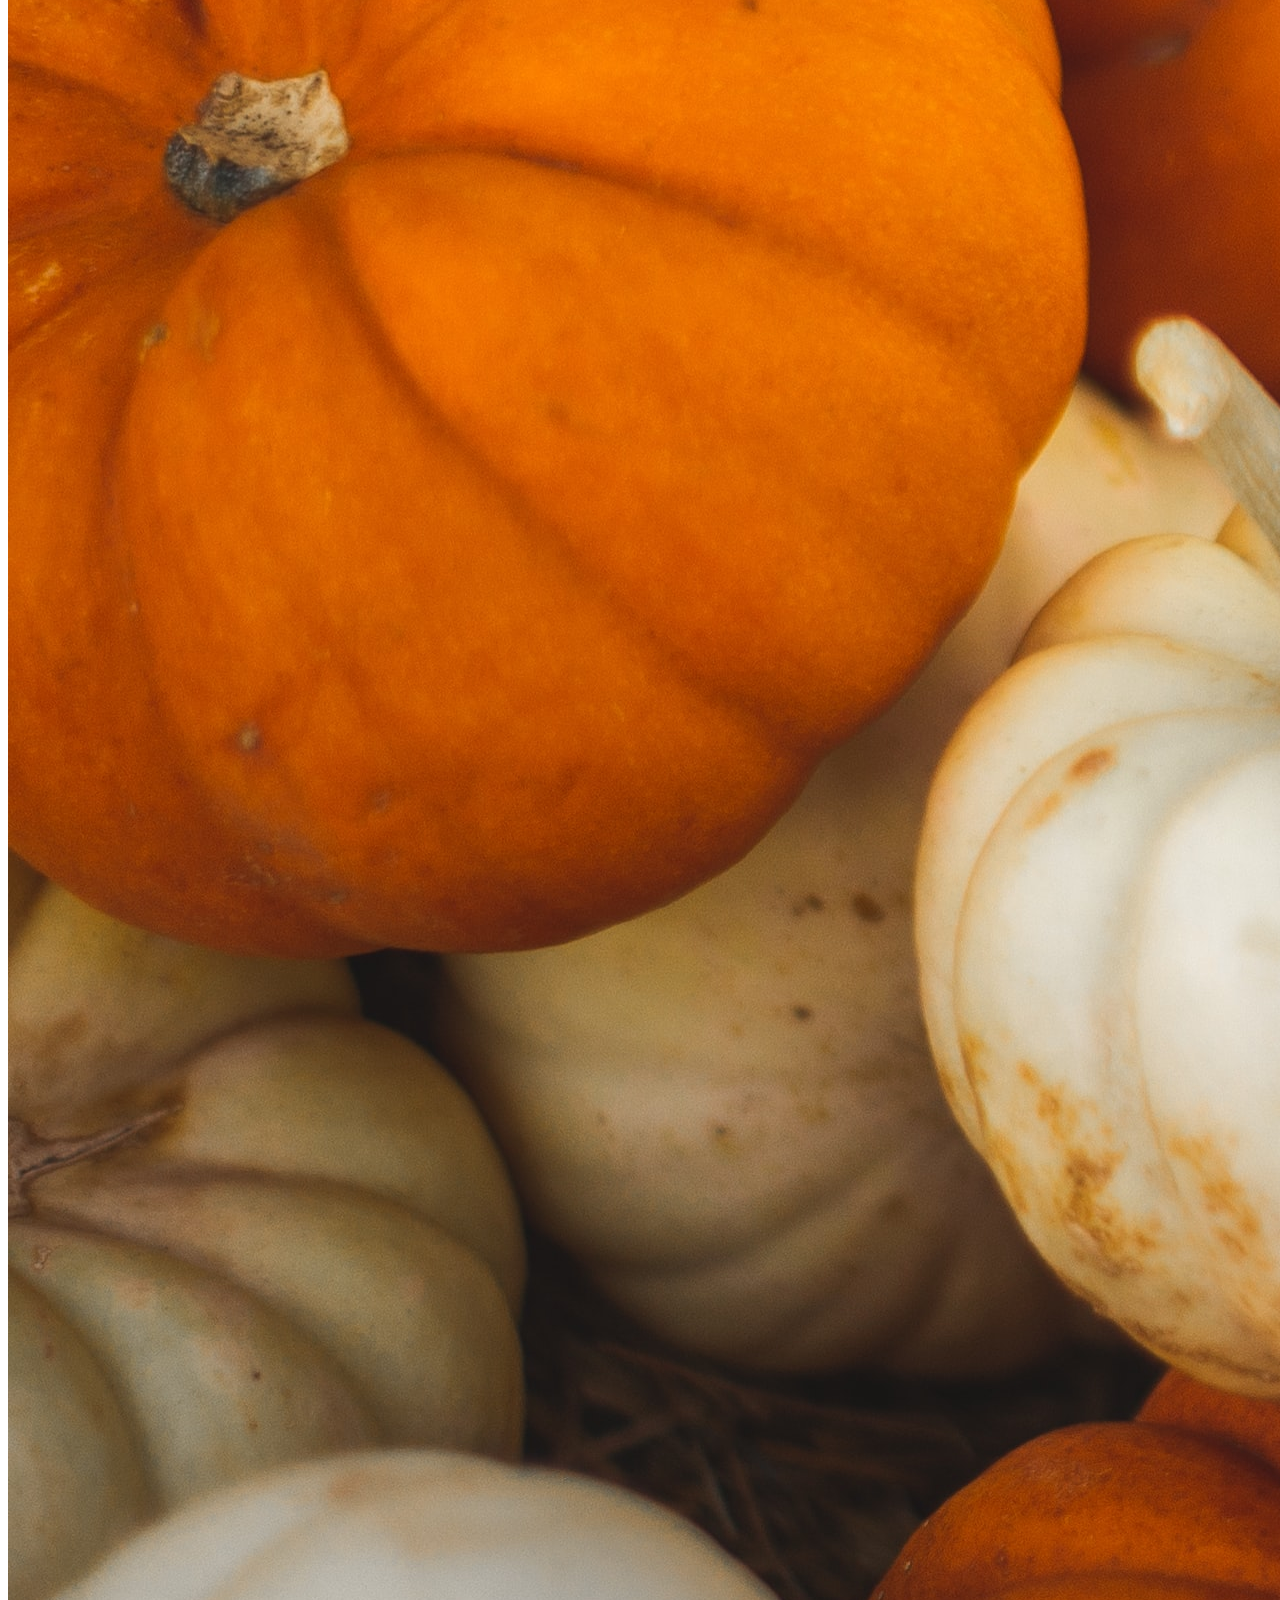
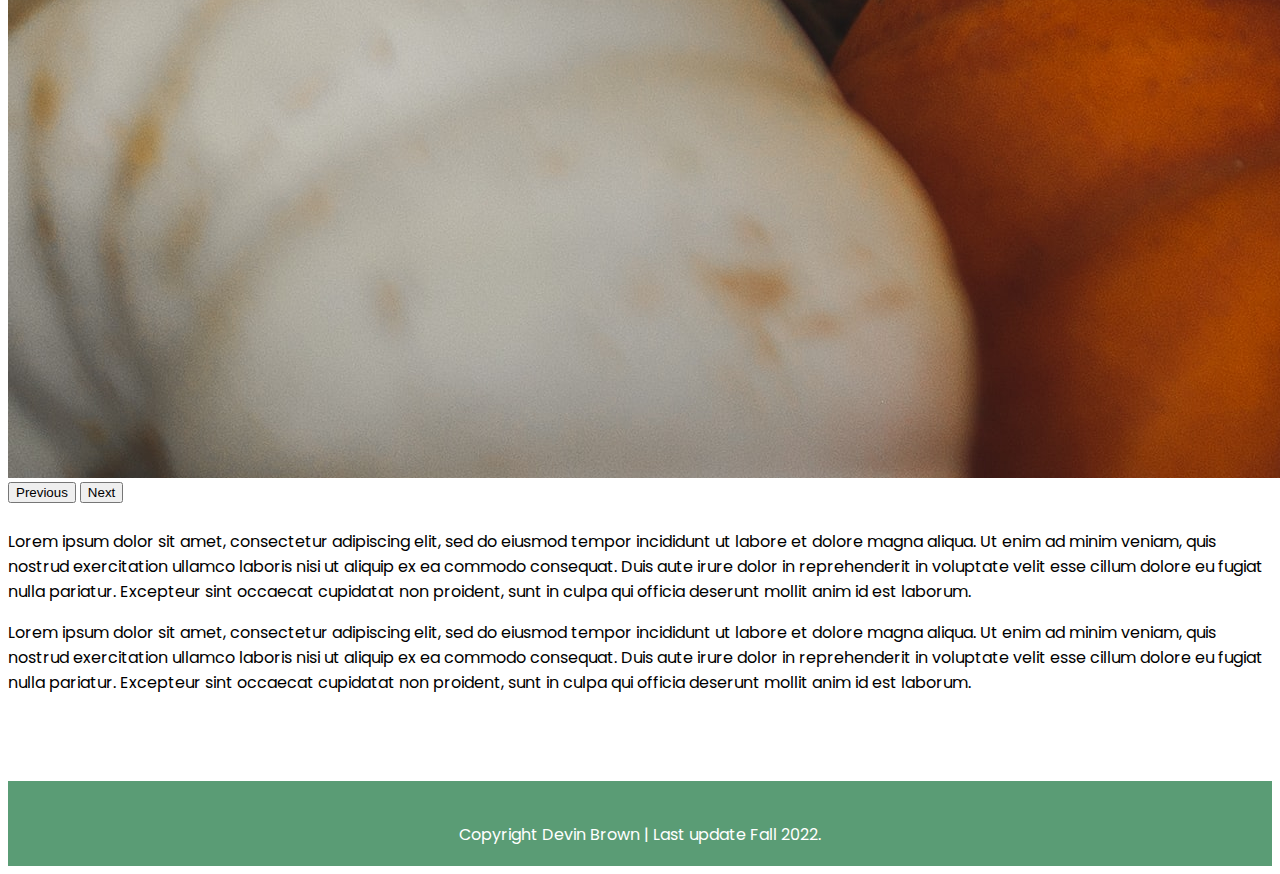
==== commit 46e0c96a: "Add files via upload" ====
--- a/index.html
+++ b/index.html
@@ -1,7 +1,7 @@
 <!doctype html>
 <html lang="en">
   <head>
-  	<title>Devin Brown - Bootstrap 1</title>
+    <title>Devin Brown - Bootstrap 1</title>
     <meta charset="utf-8">
     <meta name="viewport" content="width=device-width, initial-scale=1">
 
@@ -18,11 +18,11 @@
 <link rel="preconnect" href="https://fonts.googleapis.com">
 <link rel="preconnect" href="https://fonts.gstatic.com" crossorigin>
 <link href="https://fonts.googleapis.com/css2?family=Poppins:wght@100;400&display=swap" rel="stylesheet">
-	
+  
   </head>
   <body>
-		
-	    <!-- This is where you put content -->
+    
+      <!-- This is where you put content -->
       <nav class="navbar navbar-expand-lg navbar-dark bg-dark sticky-top">
   <div class="container-fluid">
     <a class="navbar-brand" href="index.html">Devin Brown</a>
@@ -43,7 +43,7 @@
             Research
           </a>
           <ul class="dropdown-menu">
-            <li><a class="dropdown-item" href="#">Project 1</a></li>
+            <li><a class="dropdown-item" href="research/research1.html">Project 1</a></li>
             <li><a class="dropdown-item" href="#">Project 2</a></li>
             <li><a class="dropdown-item" href="#">Project 3</a></li>
           </ul>
@@ -85,10 +85,10 @@
 </div>
 
 <div class="footer">
-   <p>Copyright Devin Brown | Last upadate Fall 2022.</p> 
+   <p>Copyright Devin Brown | Last update Fall 2022.</p> 
 </div>
       <script src="https://cdn.jsdelivr.net/npm/bootstrap@5.2.0/dist/js/bootstrap.bundle.min.js" integrity="sha384-A3rJD856KowSb7dwlZdYEkO39Gagi7vIsF0jrRAoQmDKKtQBHUuLZ9AsSv4jD4Xa" crossorigin="anonymous"></script>
     </body>
   
   </body>
-</html>
+</html>